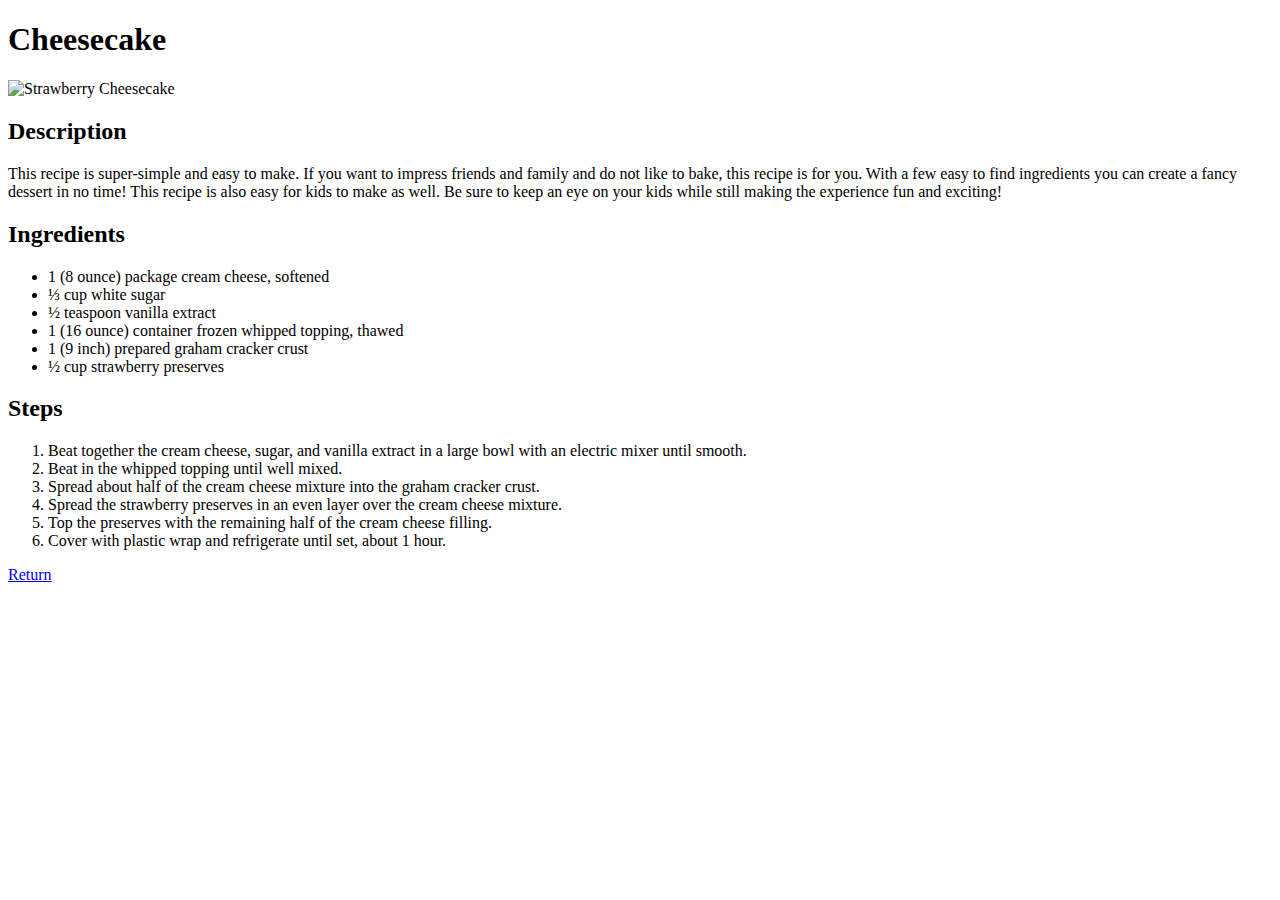
==== recipes/cheesecake.html @ 4596855c "recipes/" ====
<!DOCTYPE html>
<html lang="en">
<head>
    <meta charset="UTF-8">
    <title>Cheesecake</title>
</head>
<body>
    <h1>Cheesecake</h1>
    <img src="https://www.allrecipes.com/thmb/jEhKxpRgivOsqH1V3OjrJkD0QyQ=/750x0/filters:no_upscale():max_bytes(150000):strip_icc():format(webp)/9250839-747bcf593a1a4ab68a2d75eb3571fb35.jpg" alt="Strawberry Cheesecake" width="250">
    <h2>Description</h2>
   <p>This recipe is super-simple and easy to make. If you want to impress friends and family and do not like to bake, this recipe is for you. With a few easy to find ingredients you can create a fancy dessert in no time! This recipe is also easy for kids to make as well. Be sure to keep an eye on your kids while still making the experience fun and exciting!</p>
   <h2>Ingredients</h2>
   <ul>
        <li>1 (8 ounce) package cream cheese, softened</li>
        <li>⅓ cup white sugar</li>
        <li>½ teaspoon vanilla extract</li>
        <li>1 (16 ounce) container frozen whipped topping, thawed</li>
        <li>1 (9 inch) prepared graham cracker crust</li>
        <li>½ cup strawberry preserves</li>
   </ul>
   <h2>Steps</h2>
   <ol>
        <li>Beat together the cream cheese, sugar, and vanilla extract in a large bowl with an electric mixer until smooth.</li>
        <li>Beat in the whipped topping until well mixed.</li>
        <li>Spread about half of the cream cheese mixture into the graham cracker crust.</li>
        <li>Spread the strawberry preserves in an even layer over the cream cheese mixture.</li>
        <li>Top the preserves with the remaining half of the cream cheese filling.</li>
        <li>Cover with plastic wrap and refrigerate until set, about 1 hour.</li>
    </ol>
    <p><a href="../index.html">Return</a></p>
</body>
</html>
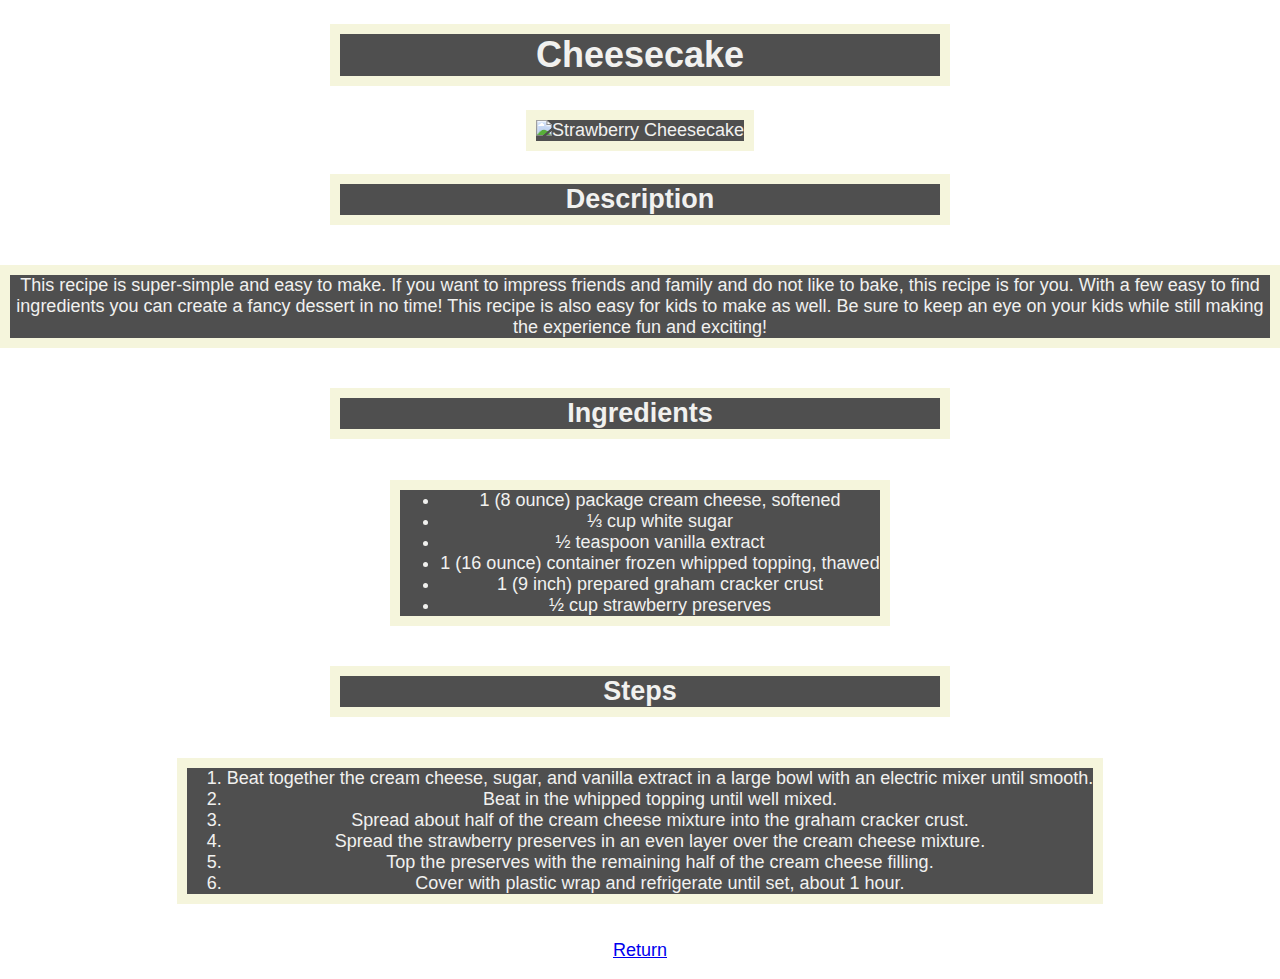
==== commit 2a1663ef: "Add class and id attributes in cheesecake.html and code in styles.css" ====
--- a/recipes/cheesecake.html
+++ b/recipes/cheesecake.html
@@ -3,14 +3,17 @@
 <head>
     <meta charset="UTF-8">
     <title>Cheesecake</title>
+    <link rel="stylesheet" href="../styles.css">
 </head>
 <body>
     <h1>Cheesecake</h1>
-    <img src="https://www.allrecipes.com/thmb/jEhKxpRgivOsqH1V3OjrJkD0QyQ=/750x0/filters:no_upscale():max_bytes(150000):strip_icc():format(webp)/9250839-747bcf593a1a4ab68a2d75eb3571fb35.jpg" alt="Strawberry Cheesecake" width="250">
+    <div class="box-picture">
+        <img src="https://www.allrecipes.com/thmb/jEhKxpRgivOsqH1V3OjrJkD0QyQ=/750x0/filters:no_upscale():max_bytes(150000):strip_icc():format(webp)/9250839-747bcf593a1a4ab68a2d75eb3571fb35.jpg" alt="Strawberry Cheesecake" width="250">
+    </div>
     <h2>Description</h2>
-   <p>This recipe is super-simple and easy to make. If you want to impress friends and family and do not like to bake, this recipe is for you. With a few easy to find ingredients you can create a fancy dessert in no time! This recipe is also easy for kids to make as well. Be sure to keep an eye on your kids while still making the experience fun and exciting!</p>
+   <p id="description">This recipe is super-simple and easy to make. If you want to impress friends and family and do not like to bake, this recipe is for you. With a few easy to find ingredients you can create a fancy dessert in no time! This recipe is also easy for kids to make as well. Be sure to keep an eye on your kids while still making the experience fun and exciting!</p>
    <h2>Ingredients</h2>
-   <ul>
+   <ul class="menu">
         <li>1 (8 ounce) package cream cheese, softened</li>
         <li>⅓ cup white sugar</li>
         <li>½ teaspoon vanilla extract</li>
@@ -19,7 +22,7 @@
         <li>½ cup strawberry preserves</li>
    </ul>
    <h2>Steps</h2>
-   <ol>
+   <ol class="menu">
         <li>Beat together the cream cheese, sugar, and vanilla extract in a large bowl with an electric mixer until smooth.</li>
         <li>Beat in the whipped topping until well mixed.</li>
         <li>Spread about half of the cream cheese mixture into the graham cracker crust.</li>
--- a/styles.css
+++ b/styles.css
@@ -0,0 +1,35 @@
+body{
+    font-family: Verdana, Geneva, Tahoma, sans-serif;
+    font-size: 18px;
+    text-align: center;
+    color: #f1f1ef;
+    margin: auto;
+    background: url(https://as1.ftcdn.net/v2/jpg/05/20/61/98/1000_F_520619892_7NuQjPK9fPFY1oNoV99tGJolF1oNkPeL.jpg);
+    background-repeat: no-repeat;
+    background-position: center;
+    background-size:cover;
+    width: 100%;
+    height: 100%;
+}
+
+h1, h2 {
+    background-color: #000000b0;
+    border: 10px solid beige;
+    padding: auto;
+    width: 600px;
+    display:block;
+    margin-left: auto;
+    margin-right: auto;
+}
+
+
+.box-picture, #description, .menu{
+    background-color: #000000b0;
+    border: 10px solid beige;
+    width: auto;
+    display: inline-block;
+    margin-left: auto;
+    margin-right: auto;
+}
+
+
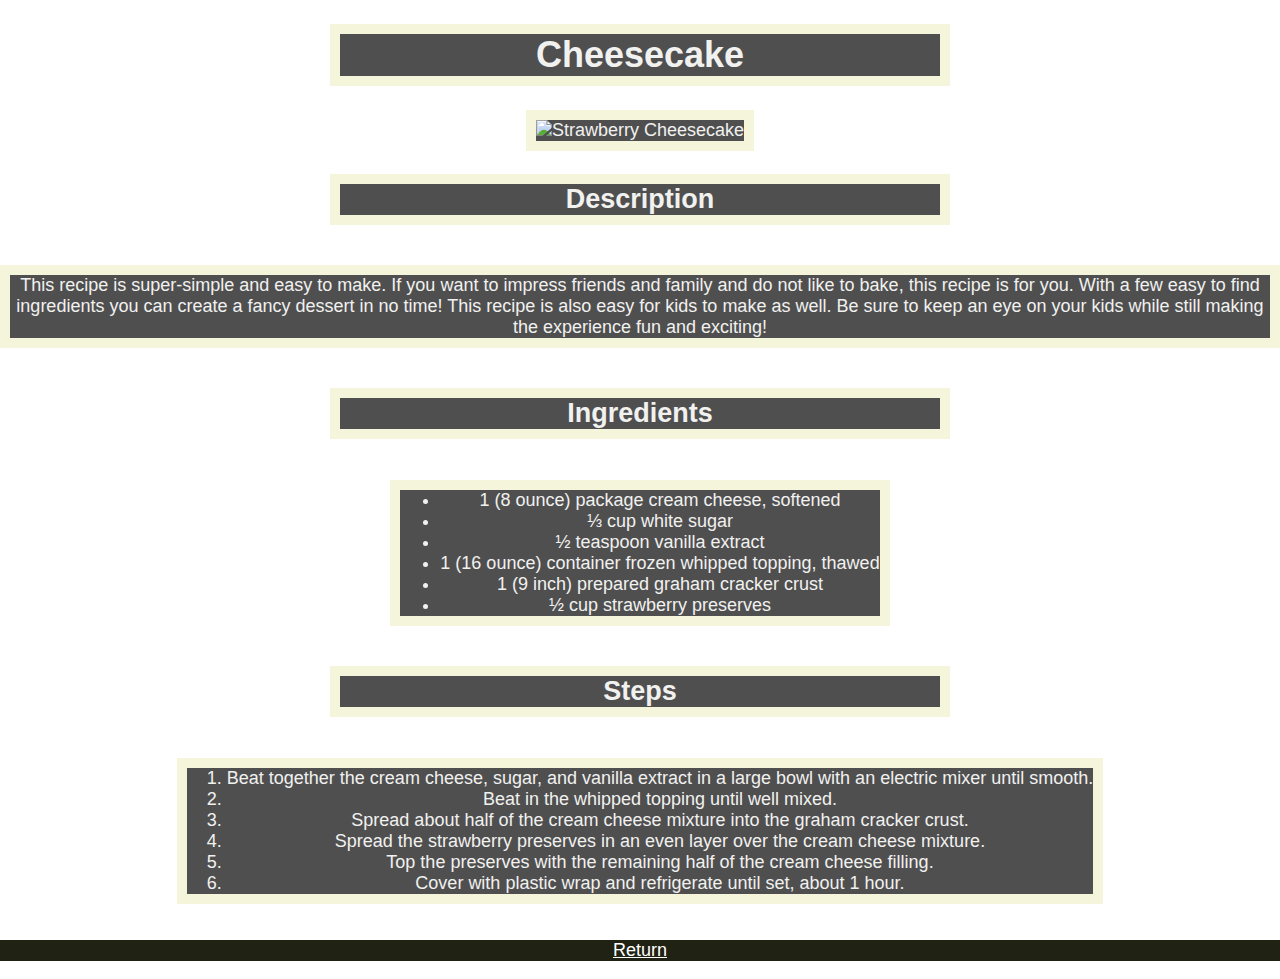
==== commit 1159b132: "Change return link appearence." ====
--- a/recipes/cheesecake.html
+++ b/recipes/cheesecake.html
@@ -30,6 +30,6 @@
         <li>Top the preserves with the remaining half of the cream cheese filling.</li>
         <li>Cover with plastic wrap and refrigerate until set, about 1 hour.</li>
     </ol>
-    <p><a href="../index.html">Return</a></p>
+    <p id="return"><a href="../index.html">Return</a></p>
 </body>
 </html>--- a/styles.css
+++ b/styles.css
@@ -32,4 +32,10 @@
     margin-right: auto;
 }
 
+a:link, a:visited {
+    color: white;
+}
 
+#return{
+    background-color: #1d1f11fc;
+}